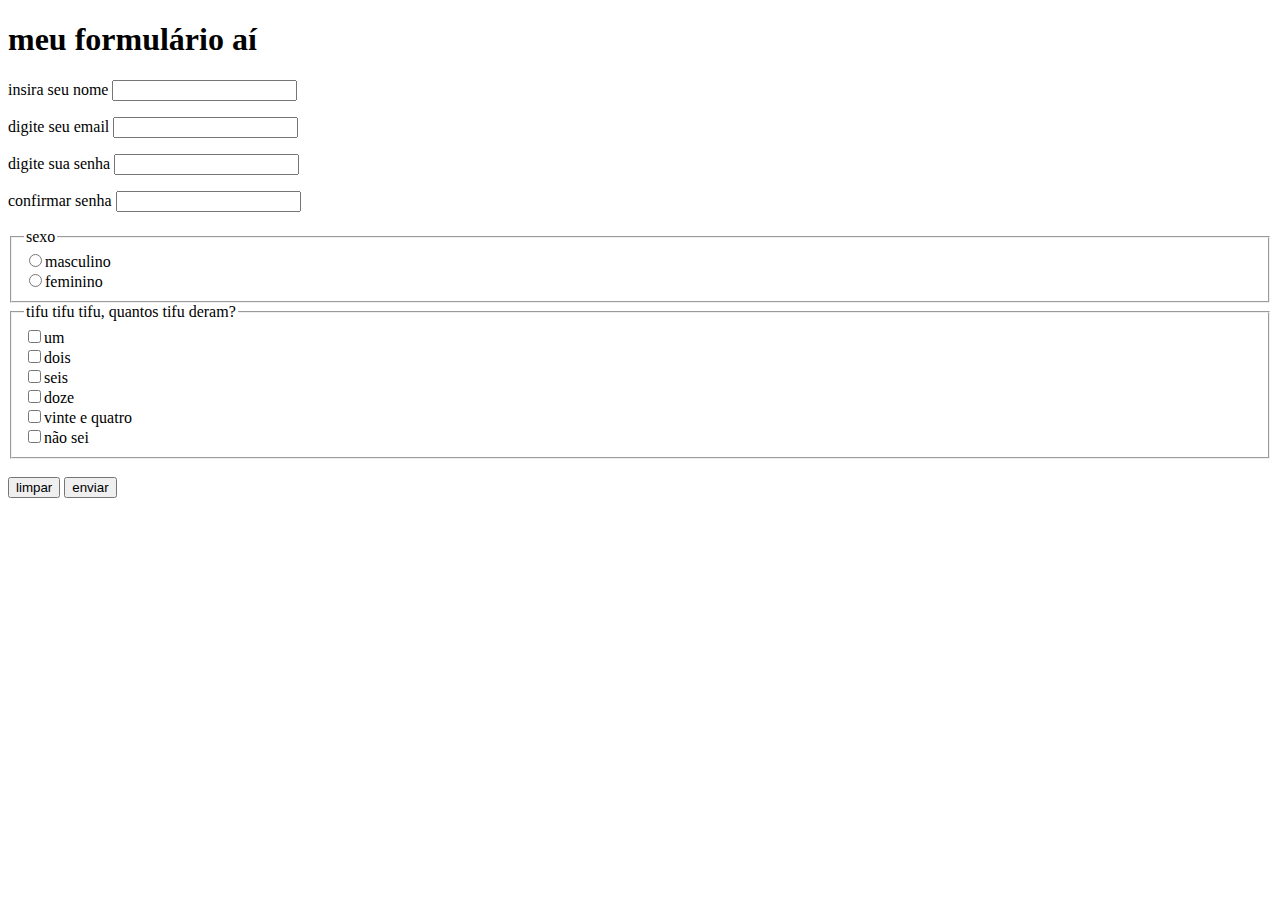
==== index.html @ e2b54b38 "trabalho de formulário" ====
<!DOCTYPE html>
<html lang="pt-br">
<head>
    <meta charset="UTF-8">
    <meta name="viewport" content="width=device-width, initial-scale=1.0">
    <title>">formulario</title>
</head>
<body>
    <h1>meu formulário aí</h1>
    <form action="form">
    </p>insira seu nome <input type="text" name="nome" id="nome">
       <p>

        <p>digite seu email <input type="email" name="email" id="email"></p>
        
    <p>digite sua senha <input type="password" name="senha" id="password">
</p>
<p>confirmar senha <input type="password" name="password2" id="password2"></p>
<fieldset>
    <legend>sexo</legend>
    <input type="radio" name="sexo" id="mas"><label for="mas">masculino</label><br>

    <input type="radio" name="sexo" id="fem"><label for="fem">feminino</label>

</fieldset>

<fieldset>
 <legend>tifu tifu tifu, quantos tifu deram?</legend>
    <input type="checkbox" name="1" id="um"><label for="um">um</label><br>

    <input type="checkbox" name="2" id="dois"><label for="dois">dois</label><br>

    <input type="checkbox" name="6" id="seis"><label for="seis">seis</label><br>
    <input type="checkbox" name="12" id="doze"><label for="doze">doze</label><br>

    <input type="checkbox" name="24" id="vinteequatro"><label for="vinteequatro">vinte e quatro</label><br>

    <input type="checkbox" name="nsei" id="nsei"><label for="nsei">não sei</label>

</fieldset><br>


<input type="reset" value="limpar">
<input type="submit" value="enviar">
            

    </form>
</body>
</html>
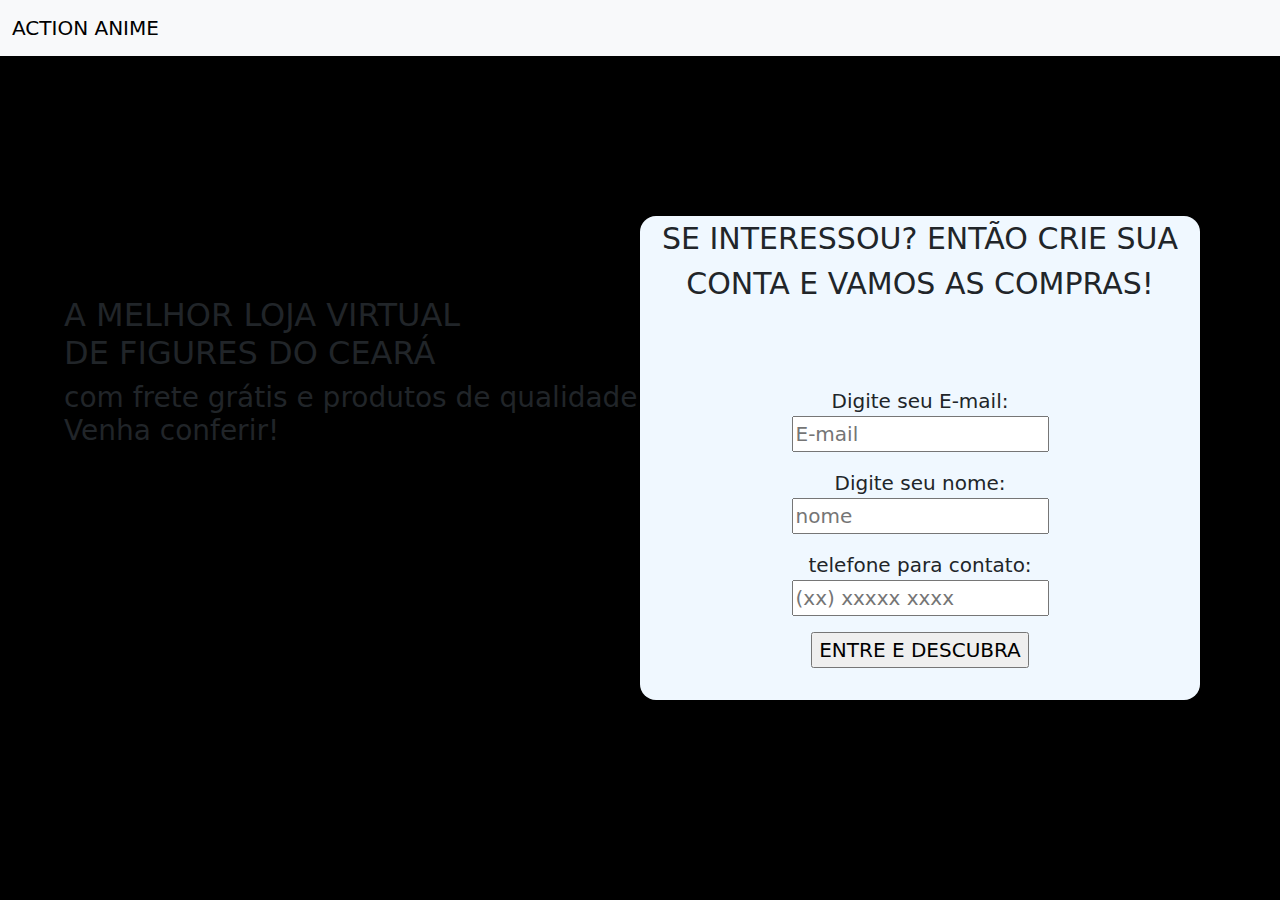
==== commit 9aa0222f: "meu projeto final (não finalizado)" ====
--- a/index.html
+++ b/index.html
@@ -3,47 +3,47 @@
 <head>
     <meta charset="UTF-8">
     <meta name="viewport" content="width=device-width, initial-scale=1.0">
-    <title>">formulario</title>
-</head>
-<body>
-    <h1>meu formulário aí</h1>
-    <form action="form">
-    </p>insira seu nome <input type="text" name="nome" id="nome">
-       <p>
-
-        <p>digite seu email <input type="email" name="email" id="email"></p>
-        
-    <p>digite sua senha <input type="password" name="senha" id="password">
-</p>
-<p>confirmar senha <input type="password" name="password2" id="password2"></p>
-<fieldset>
-    <legend>sexo</legend>
-    <input type="radio" name="sexo" id="mas"><label for="mas">masculino</label><br>
-
-    <input type="radio" name="sexo" id="fem"><label for="fem">feminino</label>
-
-</fieldset>
-
-<fieldset>
- <legend>tifu tifu tifu, quantos tifu deram?</legend>
-    <input type="checkbox" name="1" id="um"><label for="um">um</label><br>
-
-    <input type="checkbox" name="2" id="dois"><label for="dois">dois</label><br>
-
-    <input type="checkbox" name="6" id="seis"><label for="seis">seis</label><br>
-    <input type="checkbox" name="12" id="doze"><label for="doze">doze</label><br>
-
-    <input type="checkbox" name="24" id="vinteequatro"><label for="vinteequatro">vinte e quatro</label><br>
-
-    <input type="checkbox" name="nsei" id="nsei"><label for="nsei">não sei</label>
-
-</fieldset><br>
+    <title>Document</title>
+    <link href="https://cdn.jsdelivr.net/npm/bootstrap@5.3.3/dist/css/bootstrap.min.css" rel="stylesheet" integrity="sha384-QWTKZyjpPEjISv5WaRU9OFeRpok6YctnYmDr5pNlyT2bRjXh0JMhjY6hW+ALEwIH" crossorigin="anonymous">
+<link rel="stylesheet" href="style.css">
 
 
-<input type="reset" value="limpar">
-<input type="submit" value="enviar">
-            
+</head>
 
-    </form>
+<body>
+
+<header> 
+  <nav class="navbar bg-body-tertiary">
+    <div class="container-fluid">
+      <a class="navbar-brand" href="#">ACTION ANIME</a>
+    </div>
+  </nav>
+</header>
+
+
+<article>
+  <h2> A MELHOR LOJA VIRTUAL <br>DE FIGURES DO CEARÁ</h2>
+  <h3>com frete grátis e produtos de qualidade. <br> Venha conferir!</h3>
+</article>
+
+<form action="container-md">SE INTERESSOU? ENTÃO CRIE SUA CONTA E VAMOS AS COMPRAS! <br>
+
+
+ <span class="form-items">
+  <p> Digite seu E-mail: <br> <input required placeholder="E-mail" type="email"></p>
+ 
+  <p> Digite seu nome: <br> <input required placeholder="nome" type="text"></p>
+  
+  <p> telefone para contato: <br> <input type="tel" name="telephone" id="tele" required placeholder="(xx) xxxxx xxxx"> </p>
+  <div class="">
+    <input class="botão" type="submit" value="ENTRE E DESCUBRA">
+  </div>
+ </span>
+</form>
+    
+    
+    </table>
+    <script src="https://cdn.jsdelivr.net/npm/bootstrap@5.3.3/dist/js/bootstrap.bundle.min.js" integrity="sha384-YvpcrYf0tY3lHB60NNkmXc5s9fDVZLESaAA55NDzOxhy9GkcIdslK1eN7N6jIeHz" crossorigin="anonymous"></script>
+
 </body>
 </html>--- a/style.css
+++ b/style.css
@@ -0,0 +1,33 @@
+body{
+    background-color: black;
+
+}
+header{
+    width: 100%;
+}
+form{
+    font-size: 30px;
+    border-radius: 16px;
+    background-color: aliceblue;
+    text-align: center;
+    position: absolute;
+    margin-top: 10rem;
+    margin-left: 40rem;
+   margin-right: 5rem;
+}
+.form-items{
+    padding-top: 5rem;
+    padding-bottom: 2rem;
+    font-size: 20px;
+opacity: 1;
+    display: flex;
+ flex-direction: column;
+
+}
+
+article{
+    text-wrap: wrap;
+    position: absolute;
+    margin-top: 15rem;
+    margin-left: 4rem;
+}